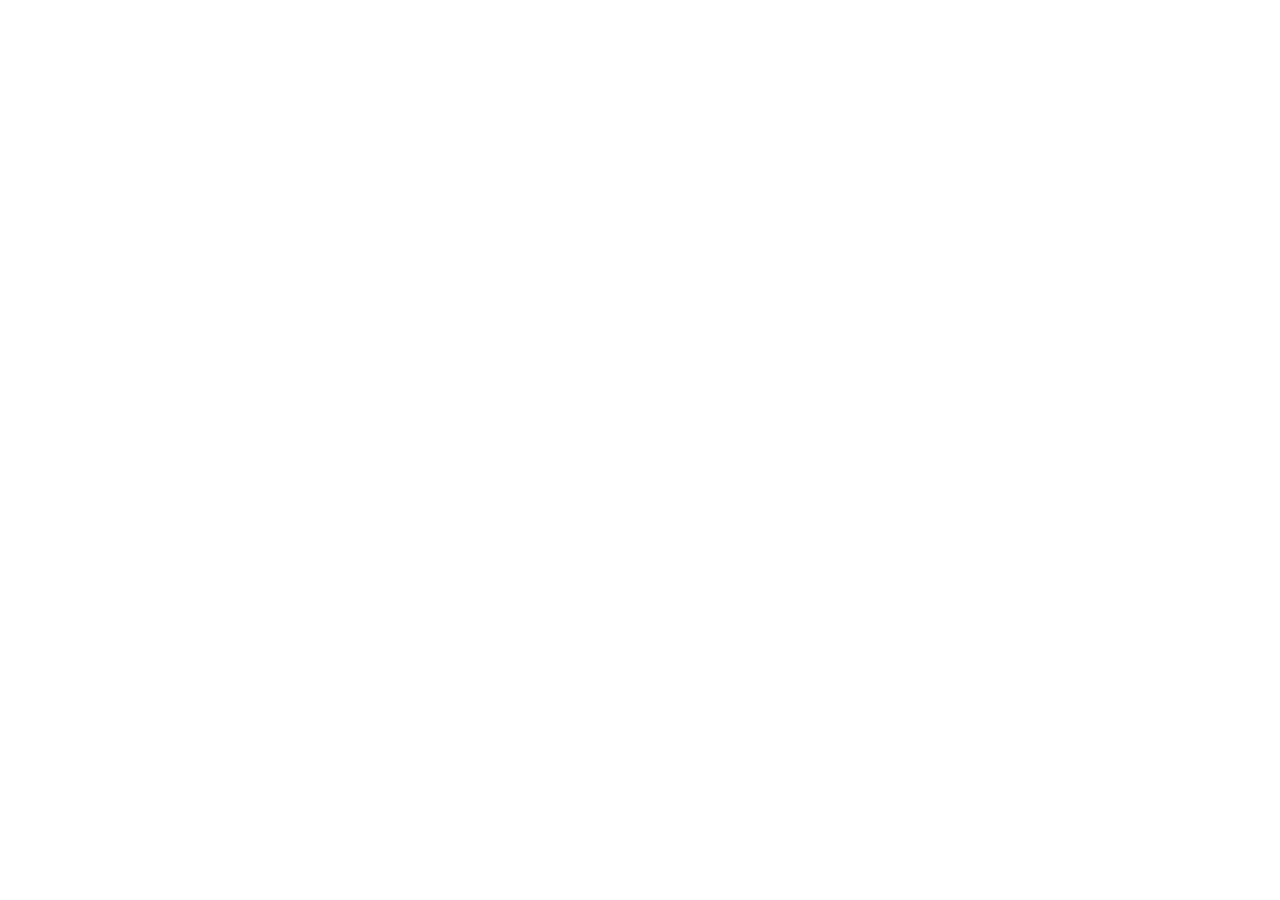
==== index.html @ d9a9a406 "Setup" ====
<!DOCTYPE html>
<html lang="en">
<head>
    <meta charset="UTF-8">
    <meta name="viewport" content="width=device-width, initial-scale=1.0">
    <title>Git with friends</title>
</head>
<body>

</body>
</html>
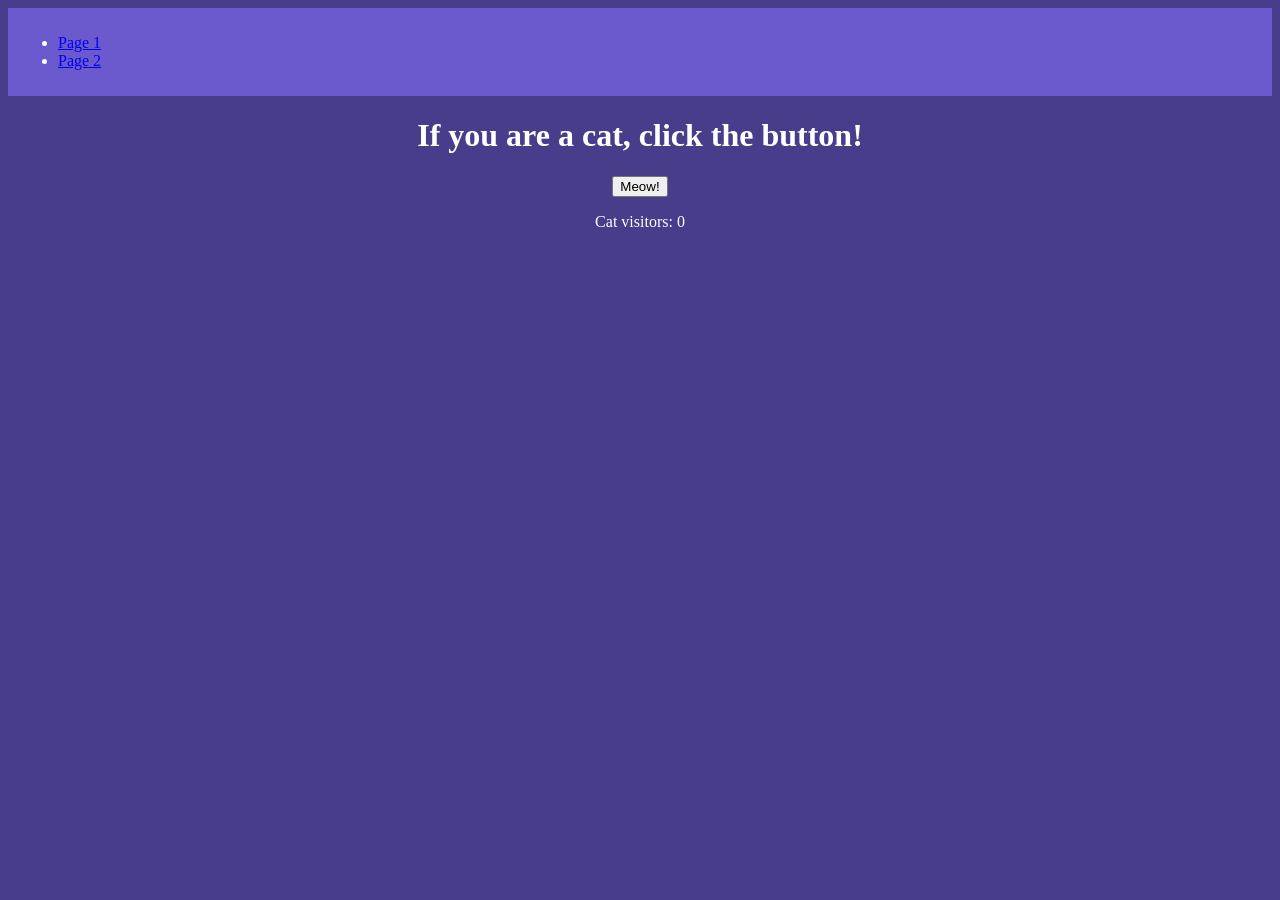
==== commit 40003a4f: "everything" ====
--- a/index.html
+++ b/index.html
@@ -3,9 +3,25 @@
 <head>
     <meta charset="UTF-8">
     <meta name="viewport" content="width=device-width, initial-scale=1.0">
-    <title>Git with friends</title>
+    <script src="scripts/catCounter.js"></script>
+    <link rel="stylesheet" href="styles/style.css">
+    <link rel="Page1" href="Page1.html">
+    <link rel="Page2" href="Page2.html">
+    <nav>
+        <ul>
+            <li><a href="Page1.html">Page 1</a></li>
+            <li><a href="Page2.html">Page 2</a></li>
+        </ul>
+    </nav>
+
+    <title>Git with Cats
+    </title>
 </head>
 <body>
+    <h1>If you are a cat, click the button!</h1>
+    <button onclick="catButton()">Meow!</button>
+    <p id="counter">Cat visitors: 0 </p>
+    
 
 </body>
 </html>
--- a/styles/style.css
+++ b/styles/style.css
@@ -0,0 +1,10 @@
+body{
+    background-color:darkslateblue;
+    color: white;
+    text-align: center;
+}
+nav{
+    background-color: slateblue;
+    padding: 10px;
+    text-align: left;
+}
